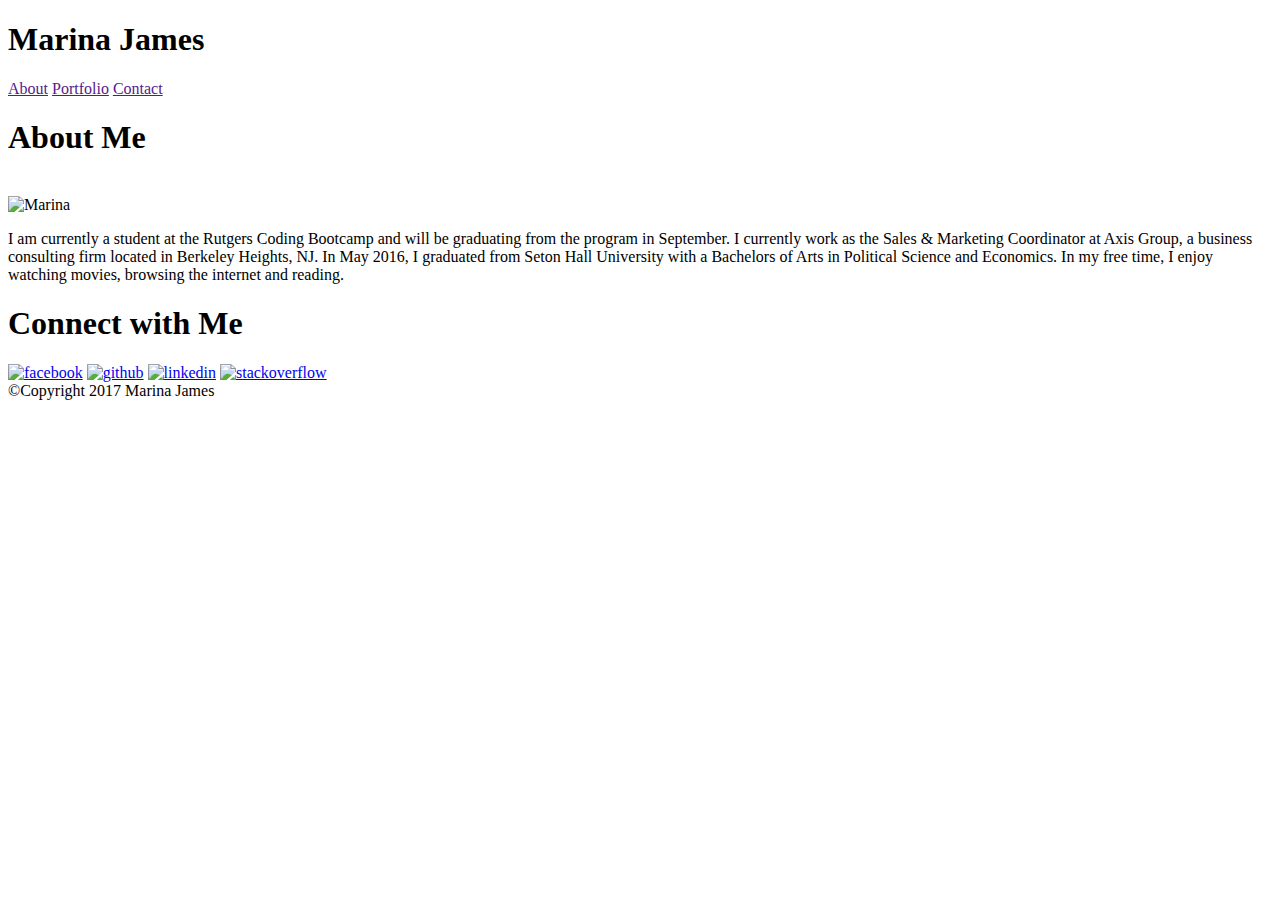
==== index.html @ 9bd029bf "html update" ====
<!DOCTYPE html>
<html>
	<head>
		<title>Marina James</title>
	</head>
<body>
<!--Header-->
<header>
	<!--Logo-->
	<h1>Marina James</h1>
		<!--Links in Header-->
		<a href="">About</a>
		<a href="">Portfolio</a>
		<a href="">Contact</a>
</header>

<!--Paragraph-->
<section>
	<article>
		<header><h1>About Me</h1></header>
			<br>
			<img src="https://cloud.githubusercontent.com/assets/26077051/24278810/75d31096-101c-11e7-84a5-9bc319f365dd.jpg" alt="Marina">
			<p>
			I am currently a student at the Rutgers Coding Bootcamp and will be graduating from the program in September. I currently work as the Sales & Marketing Coordinator at Axis Group, a business consulting firm located in Berkeley Heights, NJ. In May 2016, I graduated from Seton Hall University with a Bachelors of Arts in Political Science and Economics. In my free time, I enjoy watching movies, browsing the internet and reading. 
			</p>
	</article>
</section>
<!--Connect/Social Media Section-->
<section>
	<aside>
		<header><h1>Connect with Me</h1></header>
			<a href="https://www.facebook.com/marina.m.james" target="_blank"><img src="https://cloud.githubusercontent.com/assets/26077051/24316155/3fab4528-10c2-11e7-8dca-e8ff288e46e8.png" alt="facebook" height="70px" width="70px"></a>
			<a href="https://github.com/MarinaMjames" target="_blank"><img src="https://cloud.githubusercontent.com/assets/26077051/24316349/9c29a1c2-10c3-11e7-8d15-036fbcfa27b6.png" alt="github" height="70px" width="70px"></a>
			<a href="https://www.linkedin.com/in/marinamjames/" target="_blank"><img src="https://cloud.githubusercontent.com/assets/26077051/24316393/f7f7319a-10c3-11e7-8b15-f65736da4d27.png" alt="linkedin" height="70px" width="70px"></a>
			<a href="http://stackoverflow.com/users/7764662/marinamjames?tab=profile" target="_blank"><img src="https://cloud.githubusercontent.com/assets/26077051/24316923/86b7c3dc-10c8-11e7-8276-376039de2320.png" alt="stackoverflow" height="70px" width="70px"></a>
	</aside>
</section>
<section>
	<footer> &copy;Copyright 2017 Marina James</footer>
</section>







</body>
</html>
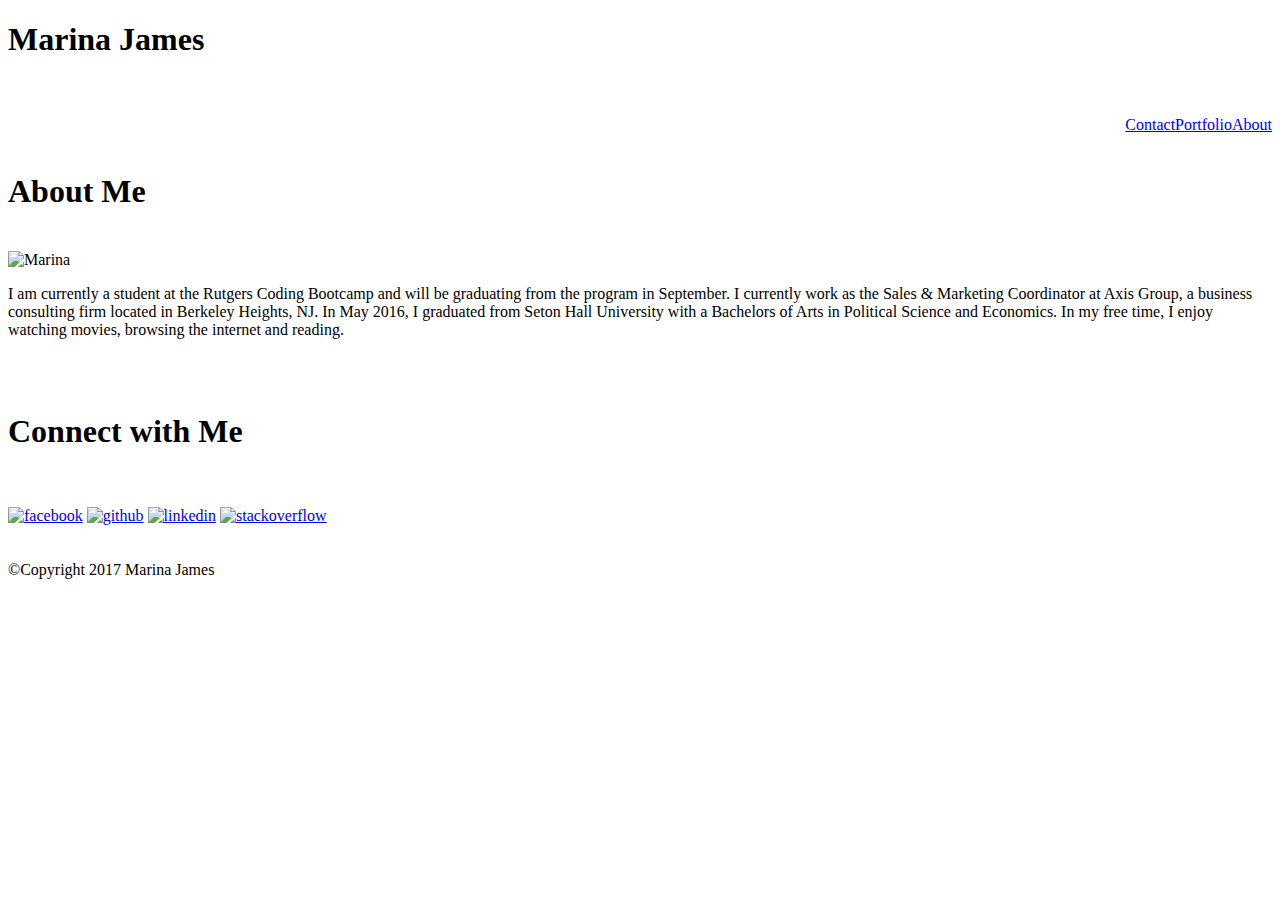
==== commit 5ab6c7ae: "html& css updates" ====
--- a/index.html
+++ b/index.html
@@ -1,45 +1,62 @@
 <!DOCTYPE html>
 <html>
 	<head>
-		<title>Marina James</title>
+		<title>Marina James-Home</title>
+			<link rel="stylesheet" type="text/css" href="/Users/MarinaJames/Basic-Portfolio/assets/css/style.css">
 	</head>
+
+<div class="page-wrap">	
 <body>
 <!--Header-->
+<div id="header">
 <header>
 	<!--Logo-->
-	<h1>Marina James</h1>
+	<h1>Marina James</h1><br><br>
 		<!--Links in Header-->
-		<a href="">About</a>
-		<a href="">Portfolio</a>
-		<a href="">Contact</a>
+		<a href="/Users/MarinaJames/Basic-Portfolio/index.html" style="float: right">About </a>
+		<a href="/Users/MarinaJames/Basic-Portfolio/portfolio.html" style="float: right">Portfolio </a>
+		<a href="/Users/MarinaJames/Basic-Portfolio/contact.html" style="float: right">Contact </a>
+
 </header>
-
+</div>
+<br>
+<br>
 <!--Paragraph-->
+<div id="leftSide">
 <section>
 	<article>
 		<header><h1>About Me</h1></header>
 			<br>
-			<img src="https://cloud.githubusercontent.com/assets/26077051/24278810/75d31096-101c-11e7-84a5-9bc319f365dd.jpg" alt="Marina">
-			<p>
+			<img class="displayed" src="https://cloud.githubusercontent.com/assets/26077051/24278810/75d31096-101c-11e7-84a5-9bc319f365dd.jpg" alt="Marina" align="center">
+			<p class="font">
 			I am currently a student at the Rutgers Coding Bootcamp and will be graduating from the program in September. I currently work as the Sales & Marketing Coordinator at Axis Group, a business consulting firm located in Berkeley Heights, NJ. In May 2016, I graduated from Seton Hall University with a Bachelors of Arts in Political Science and Economics. In my free time, I enjoy watching movies, browsing the internet and reading. 
 			</p>
 	</article>
 </section>
+</div>
+<br>
+<br>
 <!--Connect/Social Media Section-->
+<div id="Connect">
 <section>
 	<aside>
-		<header><h1>Connect with Me</h1></header>
+		<header class="mainHeader"><h1>Connect with Me</h1></header>
+		<br><br>
 			<a href="https://www.facebook.com/marina.m.james" target="_blank"><img src="https://cloud.githubusercontent.com/assets/26077051/24316155/3fab4528-10c2-11e7-8dca-e8ff288e46e8.png" alt="facebook" height="70px" width="70px"></a>
 			<a href="https://github.com/MarinaMjames" target="_blank"><img src="https://cloud.githubusercontent.com/assets/26077051/24316349/9c29a1c2-10c3-11e7-8d15-036fbcfa27b6.png" alt="github" height="70px" width="70px"></a>
 			<a href="https://www.linkedin.com/in/marinamjames/" target="_blank"><img src="https://cloud.githubusercontent.com/assets/26077051/24316393/f7f7319a-10c3-11e7-8b15-f65736da4d27.png" alt="linkedin" height="70px" width="70px"></a>
 			<a href="http://stackoverflow.com/users/7764662/marinamjames?tab=profile" target="_blank"><img src="https://cloud.githubusercontent.com/assets/26077051/24316923/86b7c3dc-10c8-11e7-8276-376039de2320.png" alt="stackoverflow" height="70px" width="70px"></a>
 	</aside>
 </section>
+</div>
+<br>
+<br>
+<!--footer-->
 <section>
-	<footer> &copy;Copyright 2017 Marina James</footer>
+	<footer class="site-footer"> &copy;Copyright 2017 Marina James</footer>
 </section>
 
-
+</div>
 
 
 
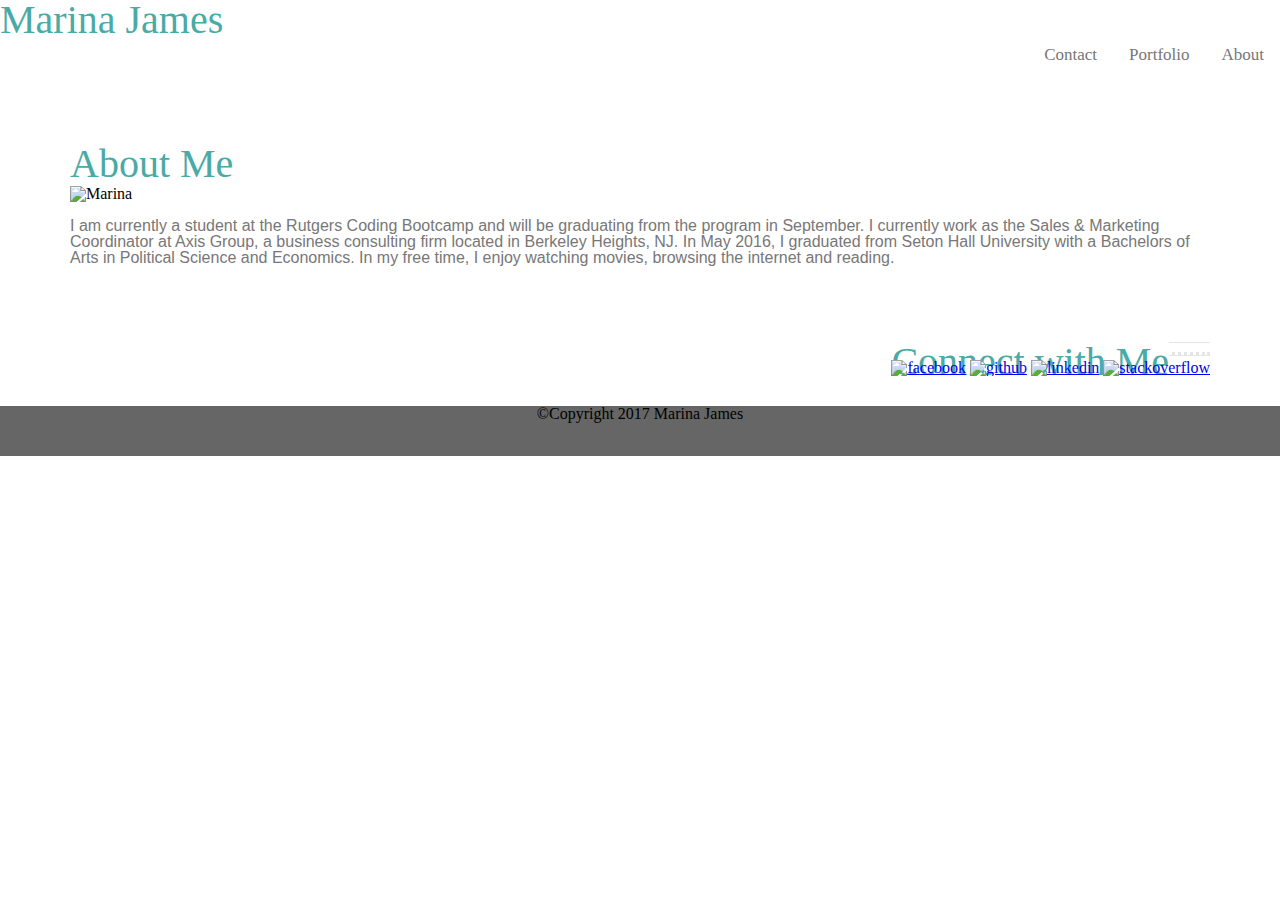
==== commit a06ef81f: "updates to html, css and portfolio" ====
--- a/index.html
+++ b/index.html
@@ -2,22 +2,21 @@
 <html>
 	<head>
 		<title>Marina James-Home</title>
-			<link rel="stylesheet" type="text/css" href="/Users/MarinaJames/Basic-Portfolio/assets/css/style.css">
+			<link rel="stylesheet" type="text/css" href="assets/css/style.css">
+			<link rel="stylesheet" type="text/css" href="assets/css/reset.css">
 	</head>
 
 <div class="page-wrap">	
 <body>
 <!--Header-->
-<div id="header">
-<header>
+<div id="header" class="topnav">
 	<!--Logo-->
-	<h1>Marina James</h1><br><br>
+	<h1 class="">Marina James</h1>
+	<br><br>
 		<!--Links in Header-->
-		<a href="/Users/MarinaJames/Basic-Portfolio/index.html" style="float: right">About </a>
-		<a href="/Users/MarinaJames/Basic-Portfolio/portfolio.html" style="float: right">Portfolio </a>
-		<a href="/Users/MarinaJames/Basic-Portfolio/contact.html" style="float: right">Contact </a>
-
-</header>
+		<a href="/Users/MarinaJames/Basic-Portfolio/index.html">About </a>
+		<a href="/Users/MarinaJames/Basic-Portfolio/portfolio.html">Portfolio </a>
+		<a href="/Users/MarinaJames/Basic-Portfolio/contact.html">Contact </a>
 </div>
 <br>
 <br>
@@ -26,11 +25,11 @@
 <section>
 	<article>
 		<header><h1>About Me</h1></header>
-			<br>
-			<img class="displayed" src="https://cloud.githubusercontent.com/assets/26077051/24278810/75d31096-101c-11e7-84a5-9bc319f365dd.jpg" alt="Marina" align="center">
+			<br><br>
+			<img class="displayed" src="https://cloud.githubusercontent.com/assets/26077051/24278810/75d31096-101c-11e7-84a5-9bc319f365dd.jpg" alt="Marina" align="center"> <br>
 			<p class="font">
 			I am currently a student at the Rutgers Coding Bootcamp and will be graduating from the program in September. I currently work as the Sales & Marketing Coordinator at Axis Group, a business consulting firm located in Berkeley Heights, NJ. In May 2016, I graduated from Seton Hall University with a Bachelors of Arts in Political Science and Economics. In my free time, I enjoy watching movies, browsing the internet and reading. 
-			</p>
+			</p> <br> 
 	</article>
 </section>
 </div>
@@ -39,18 +38,16 @@
 <!--Connect/Social Media Section-->
 <div id="Connect">
 <section>
-	<aside>
-		<header class="mainHeader"><h1>Connect with Me</h1></header>
-		<br><br>
-			<a href="https://www.facebook.com/marina.m.james" target="_blank"><img src="https://cloud.githubusercontent.com/assets/26077051/24316155/3fab4528-10c2-11e7-8dca-e8ff288e46e8.png" alt="facebook" height="70px" width="70px"></a>
-			<a href="https://github.com/MarinaMjames" target="_blank"><img src="https://cloud.githubusercontent.com/assets/26077051/24316349/9c29a1c2-10c3-11e7-8d15-036fbcfa27b6.png" alt="github" height="70px" width="70px"></a>
-			<a href="https://www.linkedin.com/in/marinamjames/" target="_blank"><img src="https://cloud.githubusercontent.com/assets/26077051/24316393/f7f7319a-10c3-11e7-8b15-f65736da4d27.png" alt="linkedin" height="70px" width="70px"></a>
-			<a href="http://stackoverflow.com/users/7764662/marinamjames?tab=profile" target="_blank"><img src="https://cloud.githubusercontent.com/assets/26077051/24316923/86b7c3dc-10c8-11e7-8276-376039de2320.png" alt="stackoverflow" height="70px" width="70px"></a>
-	</aside>
+  <aside>
+    <header class="connectHeader"><h1>Connect with Me</h1></header>
+    <br>
+      <a href="https://www.facebook.com/marina.m.james" target="_blank"><img src="https://cloud.githubusercontent.com/assets/26077051/24316155/3fab4528-10c2-11e7-8dca-e8ff288e46e8.png" alt="facebook" height="70px" width="70px"></a>
+      <a href="https://github.com/MarinaMjames" target="_blank"><img src="https://cloud.githubusercontent.com/assets/26077051/24316349/9c29a1c2-10c3-11e7-8d15-036fbcfa27b6.png" alt="github" height="70px" width="70px"></a>
+      <a href="https://www.linkedin.com/in/marinamjames/" target="_blank"><img src="https://cloud.githubusercontent.com/assets/26077051/24316393/f7f7319a-10c3-11e7-8b15-f65736da4d27.png" alt="linkedin" height="70px" width="70px"></a>
+      <a href="http://stackoverflow.com/users/7764662/marinamjames?tab=profile" target="_blank"><img src="https://cloud.githubusercontent.com/assets/26077051/24316923/86b7c3dc-10c8-11e7-8276-376039de2320.png" alt="stackoverflow" height="70px" width="70px"></a>
+  </aside>
 </section>
 </div>
-<br>
-<br>
 <!--footer-->
 <section>
 	<footer class="site-footer"> &copy;Copyright 2017 Marina James</footer>
--- a/assets/css/style.css
+++ b/assets/css/style.css
@@ -0,0 +1,114 @@
+body {
+	background-image: url("https://cloud.githubusercontent.com/assets/26077051/24317828/763f6e42-10d2-11e7-9fbf-11a314efede3.png");
+}
+
+h1 {
+	color: #4aaaa5;
+	background-color: #ffffff;
+	font-family: 'Georgia', Times, Times New Roman, serif;
+	font-size: 40px;
+	float: left;
+
+}
+.font {
+	color: #777777;
+	font-family: 'Arial', 'Helvetica Neue', Helvetica, sans-serif;
+
+}
+
+.connectHeader {
+	border-bottom: 3px dotted #e5e5e5;
+	box-shadow: inset 0 1px 0 0 #e5e5e5, 0 1px 0 0 #e5e5e5;
+	margin-bottom: 5px;
+	background-color: #ffffff;
+	float: right;
+
+}
+
+.site-footer {
+	background-color: #666666;
+	bottom: 0;
+	left: 0;
+	right: 0;
+	height: 50px;
+	text-align: center;
+	border-top: 30px;
+	border-color: #777777;
+	clear: both;
+
+}
+
+#Connect {
+	float: right;
+	background-color: #ffffff;
+	margin-top: 30px;
+	margin-bottom: 30px;
+	margin-right: 70px;
+	margin-left: 70px;
+}
+
+#leftSide {
+	float: left;
+	background-color: #ffffff;
+	border-width: 10px;
+	margin: 30px 70px;
+
+}
+
+.formSub {
+	background-color: #ffffff;
+	text-align: center;
+	margin: 30px;
+}
+
+.displayed {
+	display:block;
+	margin-left: auto;
+	margin-right: auto;
+}
+
+#header {
+	margin-bottom: 5px;
+	background-color: #ffffff;
+	background-size: 100%;
+	width: 100%;
+}
+
+.socialMedia {
+	align-content: center;
+}
+
+.topnav {
+	background-color: #ffffff;
+	overflow: hidden;
+}
+.topnav a {
+	float: right;
+	display: block;
+	color: #777777;
+	text-align: center;
+	padding: 14px 16px;
+	text-decoration: none;
+	font-size: 17px;
+}
+.topnav a:hover {
+	background-color: #ddd;
+	color: black;
+}
+.topnav a:active {
+	background-color: #777777;
+	color: white;
+}
+.namebox {
+	float: left;
+	background-color: #4aaaa5; 
+	text-align: center;
+	font-size: 40px;
+	width: 30%;	
+}
+.boxwithname {
+	background-color: #4aaaa5
+	color: #ffffff;
+	margin-left: 60px;
+
+}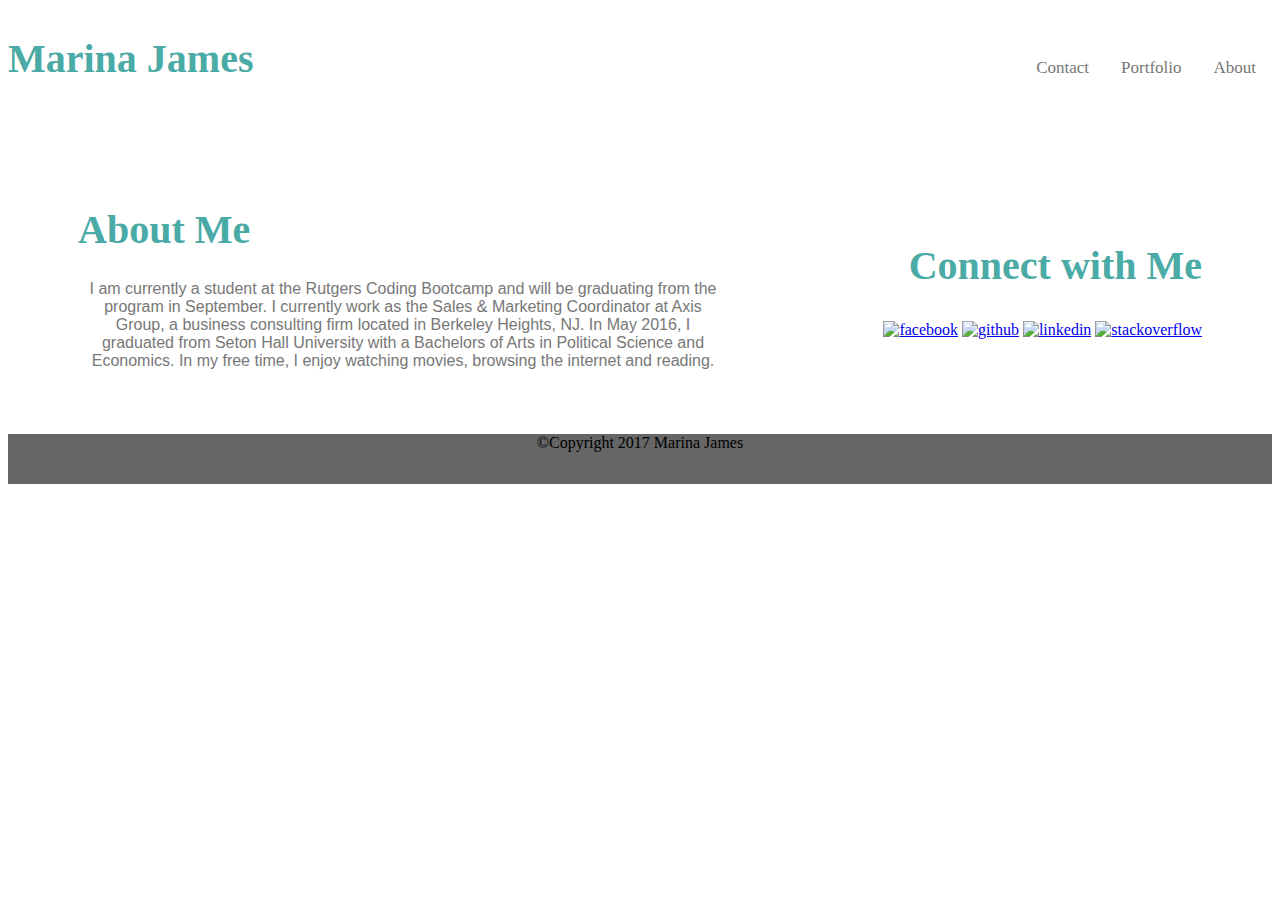
==== commit eed2e7ce: "added html and css" ====
--- a/index.html
+++ b/index.html
@@ -3,7 +3,7 @@
 	<head>
 		<title>Marina James-Home</title>
 			<link rel="stylesheet" type="text/css" href="assets/css/style.css">
-			<link rel="stylesheet" type="text/css" href="assets/css/reset.css">
+			<!--<link rel="stylesheet" type="text/css" href="assets/css/reset.css">-->
 	</head>
 
 <div class="page-wrap">	
@@ -11,7 +11,7 @@
 <!--Header-->
 <div id="header" class="topnav">
 	<!--Logo-->
-	<h1 class="">Marina James</h1>
+	<h1>Marina James</h1>
 	<br><br>
 		<!--Links in Header-->
 		<a href="/Users/MarinaJames/Basic-Portfolio/index.html">About </a>
@@ -22,9 +22,9 @@
 <br>
 <!--Paragraph-->
 <div id="leftSide">
-<section>
-	<article>
-		<header><h1>About Me</h1></header>
+<section class="aboutme">
+	<article class="aboutme">
+		<header class="aboutme"><h1>About Me</h1></header>
 			<br><br>
 			<img class="displayed" src="https://cloud.githubusercontent.com/assets/26077051/24278810/75d31096-101c-11e7-84a5-9bc319f365dd.jpg" alt="Marina" align="center"> <br>
 			<p class="font">
--- a/assets/css/style.css
+++ b/assets/css/style.css
@@ -10,6 +10,18 @@
 	float: left;
 
 }
+h2 {
+   position: absolute;
+   top: 150px;
+   left: 0;
+   width: 100%;
+   margin: 0 auto;
+   width: 250px;
+   height: 30px;
+   color: white;
+   background-color: #4aaaa5;
+   text-align: center;
+}
 .font {
 	color: #777777;
 	font-family: 'Arial', 'Helvetica Neue', Helvetica, sans-serif;
@@ -17,8 +29,6 @@
 }
 
 .connectHeader {
-	border-bottom: 3px dotted #e5e5e5;
-	box-shadow: inset 0 1px 0 0 #e5e5e5, 0 1px 0 0 #e5e5e5;
 	margin-bottom: 5px;
 	background-color: #ffffff;
 	float: right;
@@ -52,7 +62,6 @@
 	background-color: #ffffff;
 	border-width: 10px;
 	margin: 30px 70px;
-
 }
 
 .formSub {
@@ -106,9 +115,55 @@
 	font-size: 40px;
 	width: 30%;	
 }
-.boxwithname {
-	background-color: #4aaaa5
-	color: #ffffff;
-	margin-left: 60px;
+.portfolioimage1 {
+	position: relative;
+	height: 200px;
+	width: 250px;
+	float: left;
+	margin: 30px;
+	z-index: 1;
+	background-image: url(https://cloud.githubusercontent.com/assets/26077051/24434574/70751a28-13fe-11e7-946a-2dc23ff15139.jpg);
+}
+.portfolioimage2 {
+	float: right;
+	position: relative;
+	height: 200px;
+	width: 250px;
+	margin: 30px;
+	z-index: 2;
+	background-image: url(https://cloud.githubusercontent.com/assets/26077051/24434574/70751a28-13fe-11e7-946a-2dc23ff15139.jpg);
+}
+.portfolioimage3 {
+	float: left;
+	position: relative;
+	width: 100%;
+	height: 200px;
+	width: 250px;
+	z-index: 3;
+	margin: 30px;
+	background-image: url(https://cloud.githubusercontent.com/assets/26077051/24434574/70751a28-13fe-11e7-946a-2dc23ff15139.jpg);
+}
+.portfolioimage4 {
+	float: right;
+	position: relative
+	width: 100%;
+	height: 200px;
+	width: 250px;
+	margin: 30px;
+	background-image: url(https://cloud.githubusercontent.com/assets/26077051/24434574/70751a28-13fe-11e7-946a-2dc23ff15139.jpg);
+}
+.portfolioimage5 {
+	float: left;
+	position: relative;
+	height: 200px;
+	width: 250px;
+	margin: 30px;
+	background-image: url(https://cloud.githubusercontent.com/assets/26077051/24434574/70751a28-13fe-11e7-946a-2dc23ff15139.jpg);
 
+}
+.aboutme {
+	width: 650px;
+	float: left; 
+	position: relative;
+	text-align: center;
 }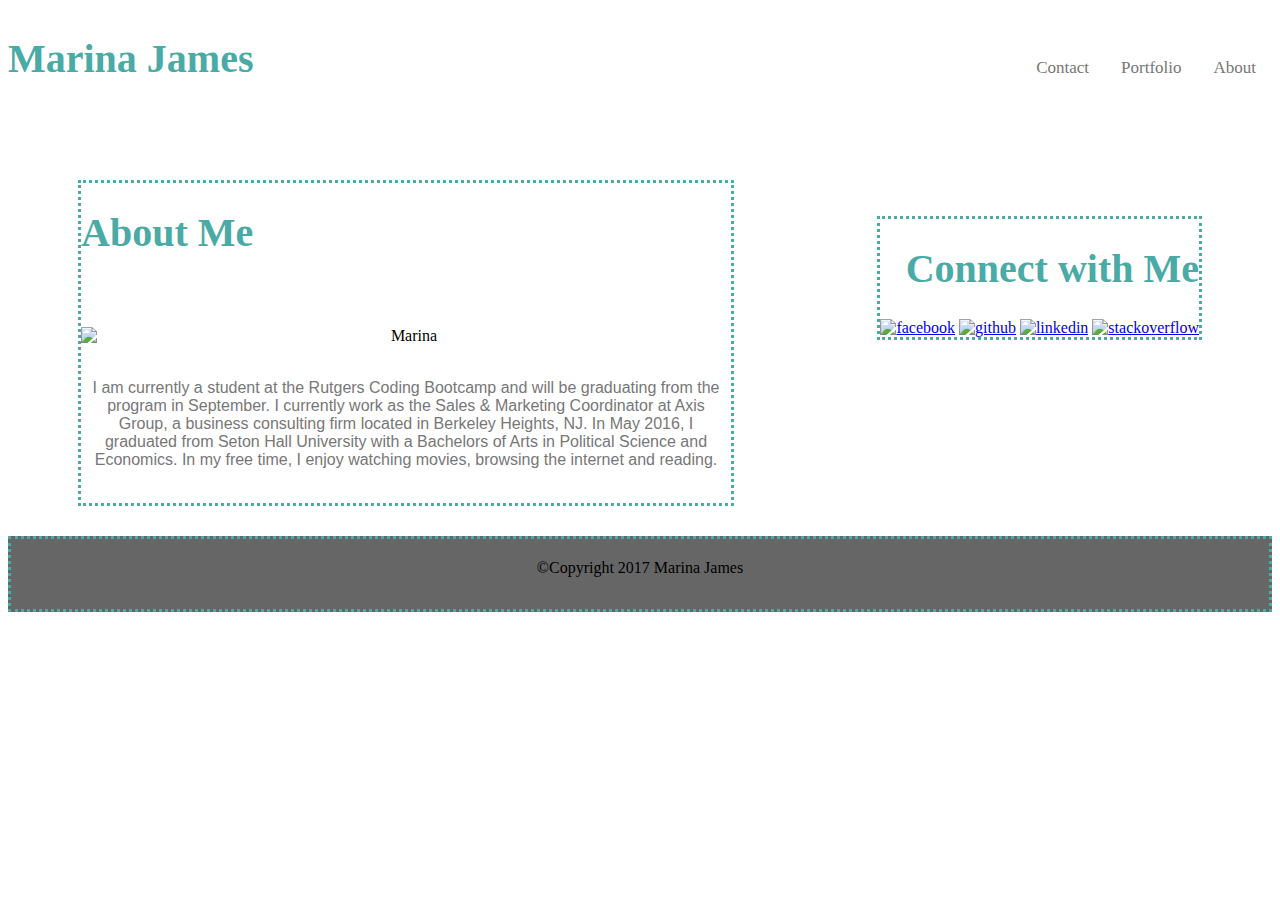
==== commit 99a8663c: "added CSS styling" ====
--- a/index.html
+++ b/index.html
@@ -23,9 +23,9 @@
 <!--Paragraph-->
 <div id="leftSide">
 <section class="aboutme">
-	<article class="aboutme">
-		<header class="aboutme"><h1>About Me</h1></header>
-			<br><br>
+	<article>
+		<header><h1>About Me</h1></header>
+			<br><br><br><br><br><br><br><br>
 			<img class="displayed" src="https://cloud.githubusercontent.com/assets/26077051/24278810/75d31096-101c-11e7-84a5-9bc319f365dd.jpg" alt="Marina" align="center"> <br>
 			<p class="font">
 			I am currently a student at the Rutgers Coding Bootcamp and will be graduating from the program in September. I currently work as the Sales & Marketing Coordinator at Axis Group, a business consulting firm located in Berkeley Heights, NJ. In May 2016, I graduated from Seton Hall University with a Bachelors of Arts in Political Science and Economics. In my free time, I enjoy watching movies, browsing the internet and reading. 
--- a/assets/css/style.css
+++ b/assets/css/style.css
@@ -29,10 +29,8 @@
 }
 
 .connectHeader {
-	margin-bottom: 5px;
 	background-color: #ffffff;
 	float: right;
-
 }
 
 .site-footer {
@@ -42,8 +40,9 @@
 	right: 0;
 	height: 50px;
 	text-align: center;
-	border-top: 30px;
-	border-color: #777777;
+	padding-top: 20px;
+	border-style: dotted;
+	border-color: #4aaaa5;
 	clear: both;
 
 }
@@ -55,13 +54,16 @@
 	margin-bottom: 30px;
 	margin-right: 70px;
 	margin-left: 70px;
+	border-color: #4aaaa5;
+	border-style: dotted;
 }
 
 #leftSide {
 	float: left;
 	background-color: #ffffff;
-	border-width: 10px;
 	margin: 30px 70px;
+	border-color: #4aaaa5;
+	border-style: dotted;
 }
 
 .formSub {
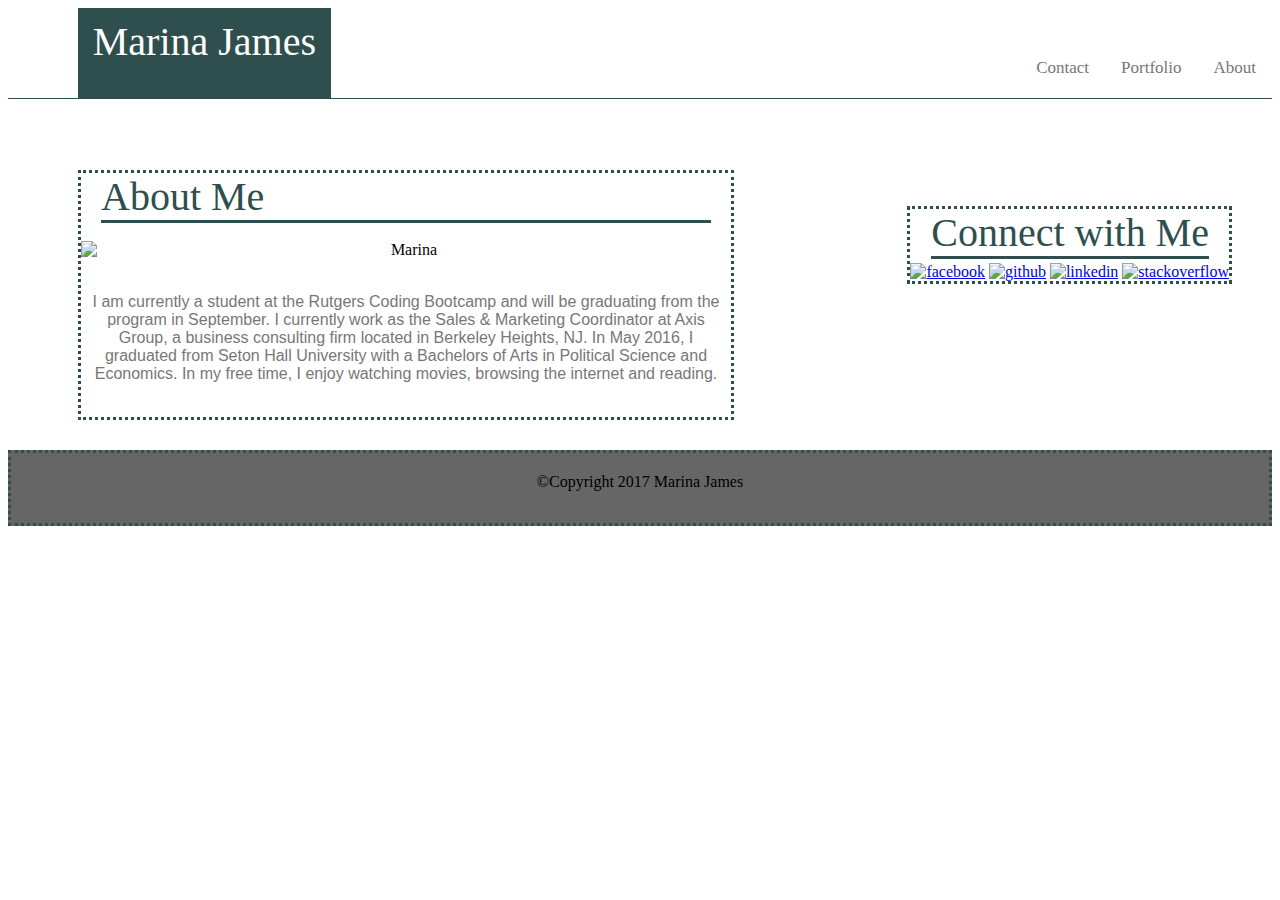
==== commit d159bcc9: "CSS additions" ====
--- a/index.html
+++ b/index.html
@@ -11,21 +11,22 @@
 <!--Header-->
 <div id="header" class="topnav">
 	<!--Logo-->
-	<h1>Marina James</h1>
+	<div class="namebox">Marina James</div>
 	<br><br>
 		<!--Links in Header-->
 		<a href="/Users/MarinaJames/Basic-Portfolio/index.html">About </a>
 		<a href="/Users/MarinaJames/Basic-Portfolio/portfolio.html">Portfolio </a>
 		<a href="/Users/MarinaJames/Basic-Portfolio/contact.html">Contact </a>
 </div>
+</header>
 <br>
 <br>
 <!--Paragraph-->
 <div id="leftSide">
 <section class="aboutme">
 	<article>
-		<header><h1>About Me</h1></header>
-			<br><br><br><br><br><br><br><br>
+		<div class="about">About Me</div>
+		<br>
 			<img class="displayed" src="https://cloud.githubusercontent.com/assets/26077051/24278810/75d31096-101c-11e7-84a5-9bc319f365dd.jpg" alt="Marina" align="center"> <br>
 			<p class="font">
 			I am currently a student at the Rutgers Coding Bootcamp and will be graduating from the program in September. I currently work as the Sales & Marketing Coordinator at Axis Group, a business consulting firm located in Berkeley Heights, NJ. In May 2016, I graduated from Seton Hall University with a Bachelors of Arts in Political Science and Economics. In my free time, I enjoy watching movies, browsing the internet and reading. 
@@ -39,8 +40,8 @@
 <div id="Connect">
 <section>
   <aside>
-    <header class="connectHeader"><h1>Connect with Me</h1></header>
-    <br>
+    <header class="connectHeader"><div class="about">Connect with Me</div></header>
+    <br><br><br>
       <a href="https://www.facebook.com/marina.m.james" target="_blank"><img src="https://cloud.githubusercontent.com/assets/26077051/24316155/3fab4528-10c2-11e7-8dca-e8ff288e46e8.png" alt="facebook" height="70px" width="70px"></a>
       <a href="https://github.com/MarinaMjames" target="_blank"><img src="https://cloud.githubusercontent.com/assets/26077051/24316349/9c29a1c2-10c3-11e7-8d15-036fbcfa27b6.png" alt="github" height="70px" width="70px"></a>
       <a href="https://www.linkedin.com/in/marinamjames/" target="_blank"><img src="https://cloud.githubusercontent.com/assets/26077051/24316393/f7f7319a-10c3-11e7-8b15-f65736da4d27.png" alt="linkedin" height="70px" width="70px"></a>
--- a/assets/css/style.css
+++ b/assets/css/style.css
@@ -1,9 +1,9 @@
 body {
-	background-image: url("https://cloud.githubusercontent.com/assets/26077051/24317828/763f6e42-10d2-11e7-9fbf-11a314efede3.png");
+	background-image: url("https://cloud.githubusercontent.com/assets/26077051/24457129/4574eb36-1463-11e7-9dcc-b9a4d5cd9f14.jpeg");
 }
 
 h1 {
-	color: #4aaaa5;
+	color: #2F4F4F;
 	background-color: #ffffff;
 	font-family: 'Georgia', Times, Times New Roman, serif;
 	font-size: 40px;
@@ -18,8 +18,8 @@
    margin: 0 auto;
    width: 250px;
    height: 30px;
-   color: white;
-   background-color: #4aaaa5;
+   color: #FFFAF0;
+   background-color: #2F4F4F;
    text-align: center;
 }
 .font {
@@ -42,7 +42,7 @@
 	text-align: center;
 	padding-top: 20px;
 	border-style: dotted;
-	border-color: #4aaaa5;
+	border-color: #2F4F4F;
 	clear: both;
 
 }
@@ -52,9 +52,9 @@
 	background-color: #ffffff;
 	margin-top: 30px;
 	margin-bottom: 30px;
-	margin-right: 70px;
-	margin-left: 70px;
-	border-color: #4aaaa5;
+	margin-right: 40px;
+	margin-left: 40px;
+	border-color: #2F4F4F;
 	border-style: dotted;
 }
 
@@ -62,16 +62,9 @@
 	float: left;
 	background-color: #ffffff;
 	margin: 30px 70px;
-	border-color: #4aaaa5;
+	border-color: #2F4F4F;
 	border-style: dotted;
 }
-
-.formSub {
-	background-color: #ffffff;
-	text-align: center;
-	margin: 30px;
-}
-
 .displayed {
 	display:block;
 	margin-left: auto;
@@ -83,10 +76,9 @@
 	background-color: #ffffff;
 	background-size: 100%;
 	width: 100%;
-}
-
-.socialMedia {
-	align-content: center;
+	border-bottom-style: solid;
+	border-color: #2F4F4F; 
+	border-width: 1px
 }
 
 .topnav {
@@ -107,12 +99,12 @@
 	color: black;
 }
 .topnav a:active {
-	background-color: #777777;
+	background-color: #2F4F4F;
 	color: white;
 }
 .namebox {
 	float: left;
-	background-color: #4aaaa5; 
+	background-color: #2F4F4F; 
 	text-align: center;
 	font-size: 40px;
 	width: 30%;	
@@ -168,4 +160,66 @@
 	float: left; 
 	position: relative;
 	text-align: center;
+
+}
+.namebox {
+	height: 80px;
+	width: 20%;
+	background-color: #2F4F4F;
+	color: white;
+	margin-left: 70px;
+	padding-top: 10px;
+	text-align: center;
+	font-family: 'Georgia', Times, Times New Roman, serif;
+}
+.about {
+	margin-right: 20px;
+	text-align: left;
+	font-family: 'Georgia', Times, Times New Roman, serif;
+	font-size: 40px;
+	color: #2F4F4F;
+	margin-left: 20px;
+	border-bottom-style: solid;
+	border-color: #2F4F4F;
+}
+
+/* Style inputs with type="text", select elements and textareas */
+input[type=text], select, textarea {
+    width: 100%; /* Full width */
+    padding: 12px; /* Some padding */  
+    border: 1px solid #ccc; /* Gray border */
+    border-radius: 4px; /* Rounded borders */
+    box-sizing: border-box; /* Make sure that padding and width stays in place */
+    margin-top: 6px; /* Add a top margin */
+    margin-bottom: 16px; /* Bottom margin */
+    resize: vertical /* Allow the user to vertically resize the textarea (not horizontally) */
+}
+
+/* Style the submit button with a specific background color etc */
+input[type=submit] {
+    background-color: #2F4F4F;
+    color: white;
+    padding: 12px 20px;
+    border: none;
+    border-radius: 4px;
+    cursor: pointer;
+}
+
+/* When moving the mouse over the submit button, add a darker green color */
+input[type=submit]:hover {
+    background-color: #66CDAA;
+}
+
+/* Add a background color and some padding around the form */
+.container {
+    border-radius: 5px;
+    background-color: #f2f2f2;
+    padding: 20px;
+    width: 60%;
+    float: left;
+    margin-left: 30px;
+    margin-bottom: 70px;
+}
+#subject {
+	height: 200px;
 }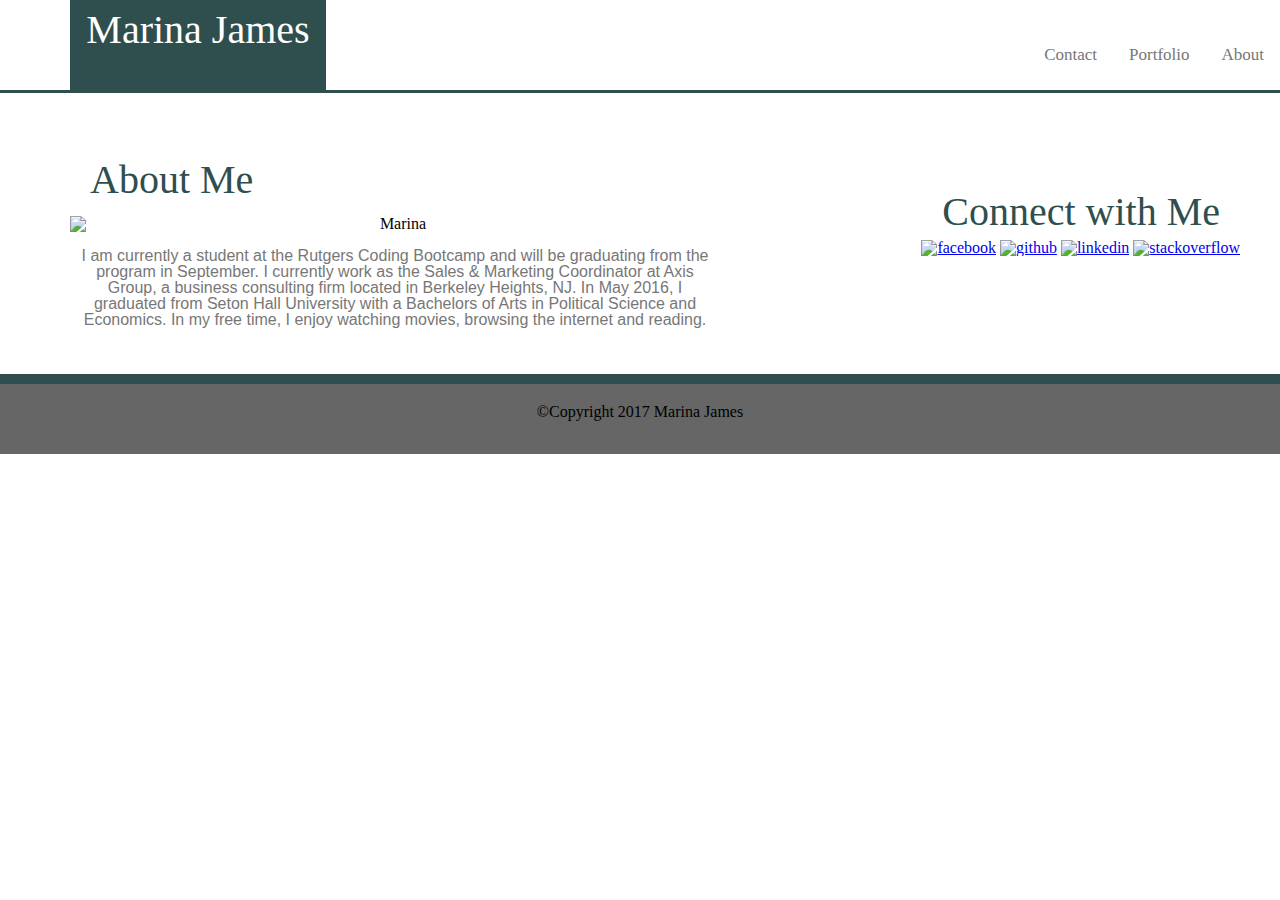
==== commit e976f186: "reset and relative linking" ====
--- a/index.html
+++ b/index.html
@@ -2,8 +2,8 @@
 <html>
 	<head>
 		<title>Marina James-Home</title>
+			<link rel="stylesheet" type="text/css" href="assets/css/reset.css">
 			<link rel="stylesheet" type="text/css" href="assets/css/style.css">
-			<!--<link rel="stylesheet" type="text/css" href="assets/css/reset.css">-->
 	</head>
 
 <div class="page-wrap">	
@@ -14,9 +14,9 @@
 	<div class="namebox">Marina James</div>
 	<br><br>
 		<!--Links in Header-->
-		<a href="/Users/MarinaJames/Basic-Portfolio/index.html">About </a>
-		<a href="/Users/MarinaJames/Basic-Portfolio/portfolio.html">Portfolio </a>
-		<a href="/Users/MarinaJames/Basic-Portfolio/contact.html">Contact </a>
+		<a href="index.html">About </a>
+		<a href="portfolio.html">Portfolio </a>
+		<a href="contact.html">Contact </a>
 </div>
 </header>
 <br>
--- a/assets/css/style.css
+++ b/assets/css/style.css
@@ -1,3 +1,4 @@
+/*Background Image*/
 body {
 	background-image: url("https://cloud.githubusercontent.com/assets/26077051/24457129/4574eb36-1463-11e7-9dcc-b9a4d5cd9f14.jpeg");
 }
@@ -37,13 +38,15 @@
 	background-color: #666666;
 	bottom: 0;
 	left: 0;
-	right: 0;
 	height: 50px;
 	text-align: center;
 	padding-top: 20px;
-	border-style: dotted;
-	border-color: #2F4F4F;
+	border-top-style: solid;
+	border-color: #2F4F4F;
+	border-width: 10px;
 	clear: both;
+	position: relative;
+    width: 100%;
 
 }
 
@@ -78,7 +81,7 @@
 	width: 100%;
 	border-bottom-style: solid;
 	border-color: #2F4F4F; 
-	border-width: 1px
+	border-width: 3px
 }
 
 .topnav {
